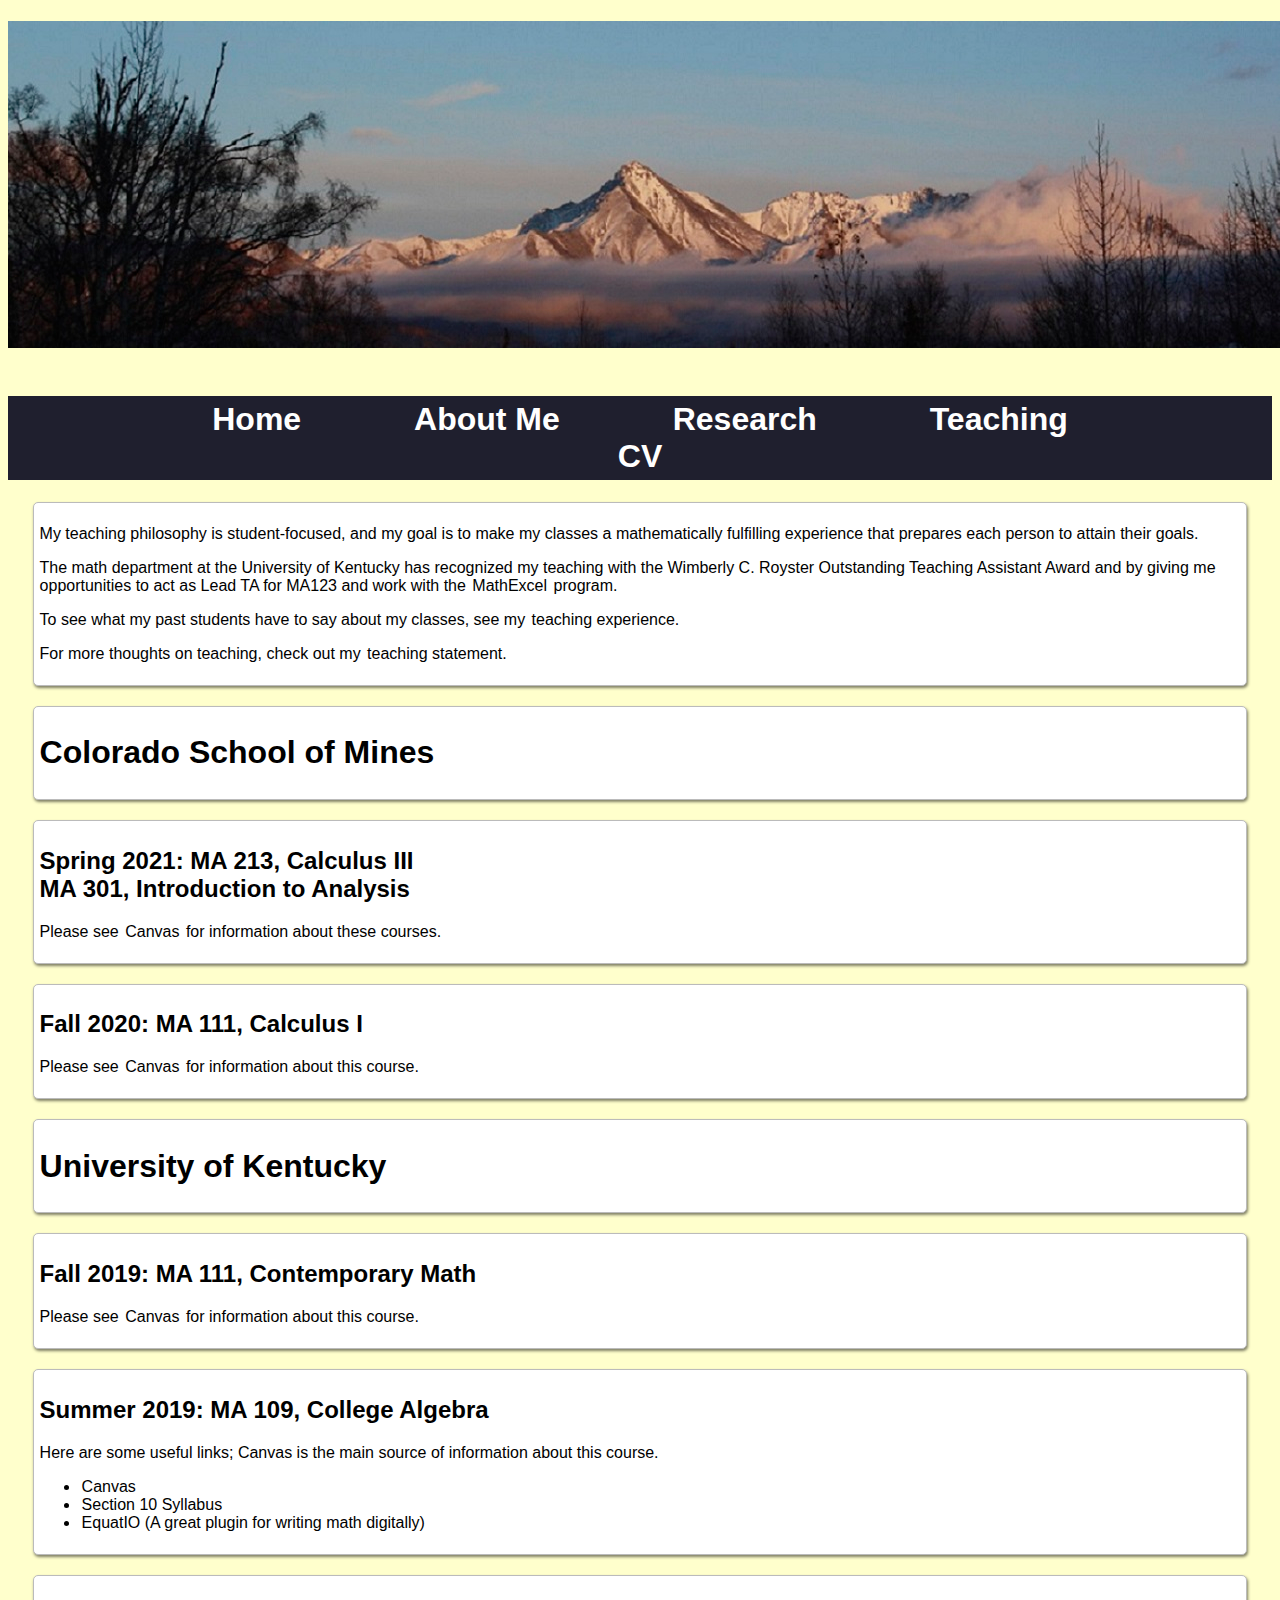
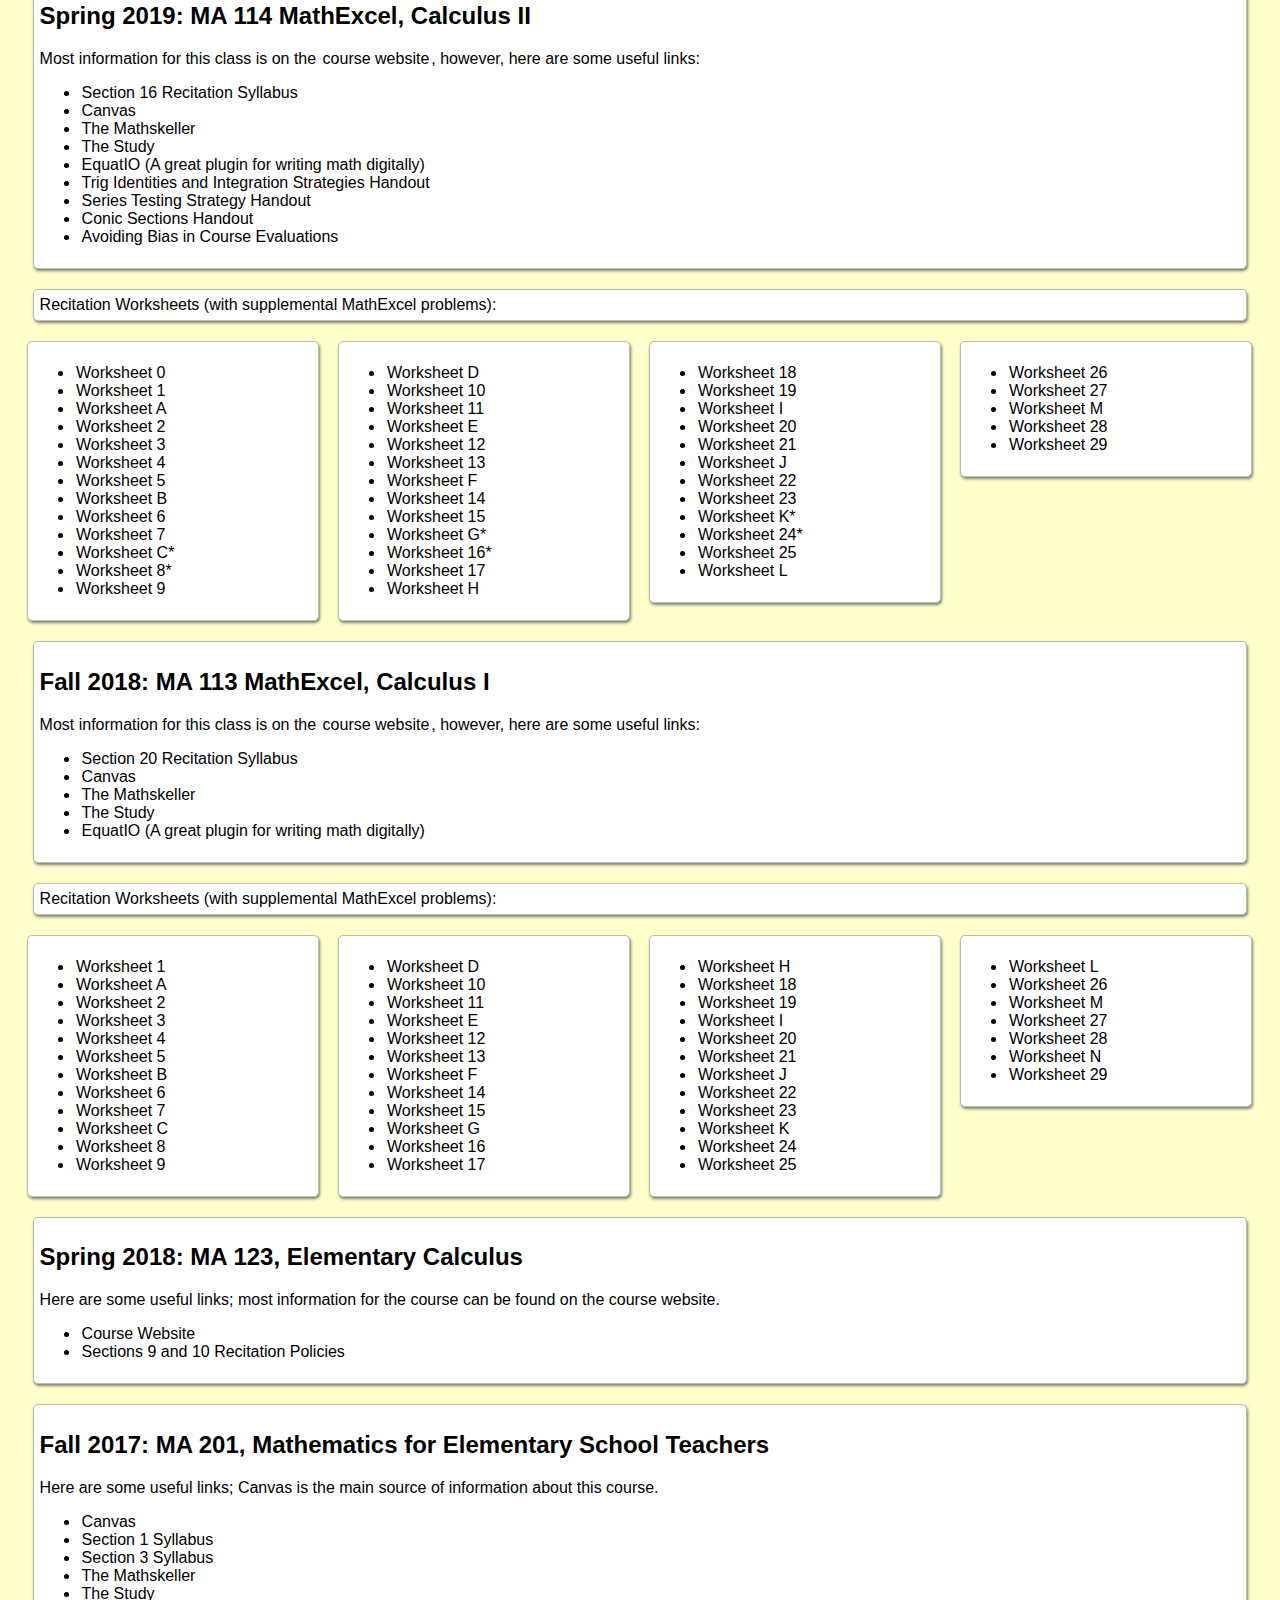
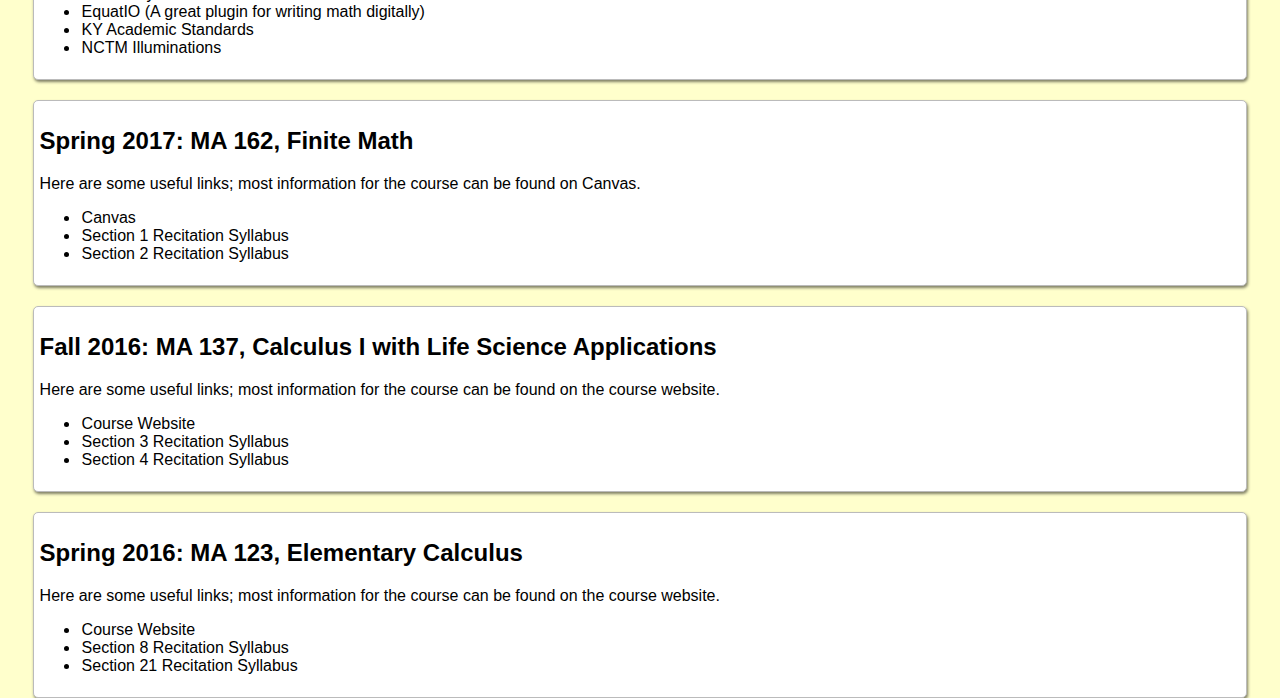
==== Teaching/index.html @ bc7a4fc1 "Update index.html" ====
<!DOCTYPE html>
<html lang="en">

<head><meta http-equiv="Content-Type" content="text/html; charset=utf-8" />
<link rel="stylesheet" type="text/css" href="../style.css" /><title>Kalila Sawyer</title>
</head>

<body>
<h1> 
<div id="container">
	<div id="headerpic">
	</div>

	<div id="menu">
            	<a href="../index">Home</a>
				<a href="../Bio">About Me</a>
				<a href="../Research">Research</a>
				<a href="../Teaching/index">Teaching</a>
		<a target="_blank" href="../CV 1-10-20.pdf">CV</a>
        </div>
</div>
</h1> 

<div class="box" style='margin-bottom: 20px; clear: both;'>
	
	<p>My teaching philosophy is student-focused, and my goal is to make my classes a mathematically fulfilling experience that prepares each 
	person to attain their goals.</p>
	<p>The math department at the University of Kentucky has recognized my teaching with the Wimberly C. Royster Outstanding 
	Teaching Assistant Award and by giving me opportunities to act as Lead TA for MA123 and work with the 
	<a target="_blank" href= "https://math.as.uky.edu/mathexcel"> MathExcel </a> program. </p> 
	
	<p>To see what my past students have to say about my classes, see my <a target="_blank" href= "TeachingExperience.pdf"> teaching experience. </a></p>

	<p>For more thoughts on teaching, check out my
	 <a target="_blank" href= "TeachingStatement.pdf"> teaching statement. </a>  </p>
	<ul>
		
		</ul>

</div>	

	
<div class="box" style='margin-bottom: 20px; clear: both;'>
	<h1> Colorado School of Mines </h1>
	</div>
	
<div class="box" style='margin-bottom: 20px; clear: both;'>
	<h2>Spring 2021: MA 213, Calculus III <br/> 
	                 MA 301, Introduction to Analysis</h2>
	Please see <a target="_blank" href= "https://elearning.mines.edu/"> Canvas </a> for information about these courses. 
	<ul>
		</ul>

</div>	
	
<div class="box" style='margin-bottom: 20px; clear: both;'>
	<h2>Fall 2020: MA 111, Calculus I</h2>
	Please see <a target="_blank" href= "https://elearning.mines.edu/"> Canvas </a> for information about this course. 
	<ul>
		</ul>

</div>	
	
<div class="box" style='margin-bottom: 20px; clear: both;'>
	<h1> University of Kentucky </h1>
	</div>

<div class="box" style='margin-bottom: 20px; clear: both;'>
	<h2>Fall 2019: MA 111, Contemporary Math</h2>
	Please see <a target="_blank" href= "https://uk.instructure.com"> Canvas </a> for information about this course. 
	<ul>
		</ul>

</div>	


<div class="box" style='margin-bottom: 20px; clear: both;'>
	<h2>Summer 2019: MA 109, College Algebra</h2>
	Here are some useful links; Canvas is the main source of information about this course. 
	<ul>
		<li> <a target="_blank" href= "https://uk.instructure.com"> Canvas </a>
		<li> <a target="_blank" href= "MA109SyllabusSu19.pdf"> Section 10 Syllabus</a>
		<li> <a target="_blank" href= "https://www.texthelp.com/en-us/products/equatio/"> EquatIO (A great plugin for writing math digitally)</a>
	</ul>

</div>	


<div class="box" style='margin-bottom: 20px; clear: both;'>
	<h2>Spring 2019: MA 114 MathExcel, Calculus II</h2>
	Most information for this class is on the <a target="_blank" href= "http://www.ms.uky.edu/~ma114/s.19/">course website</a>, however, here are some useful links:

	<ul>
		<li> <a target="_blank" href="MathExcelS19/MA_114_Syllabus_S19.pdf">Section 16 Recitation Syllabus</a>
		<li> <a target="_blank" href= "https://uk.instructure.com"> Canvas </a>
		<li> <a target="_blank" href= "https://math.as.uky.edu/mathskeller"> The Mathskeller </a>
		<li> <a target="_blank" href= "https://www.uky.edu/AE/home"> The Study </a>
		<li> <a target="_blank" href= "https://www.texthelp.com/en-us/products/equatio/"> EquatIO (A great plugin for writing math digitally)</a>
		<li> <a target="_blank" href="MathExcelS19/TrigIDIntegration.pdf">Trig Identities and Integration Strategies Handout</a>
		<li> <a target="_blank" href="MathExcelS19/SeriesTests.pdf">Series Testing Strategy Handout</a>
		<li> <a target="_blank" href="MathExcelS19/ConicSections.pdf">Conic Sections Handout</a>
		<li> <a target="_blank" href="BiasInCourseEvals.pdf">Avoiding Bias in Course Evaluations</a>

	</ul>
</div>
<div class="box" style='margin-bottom: 20px; clear: both;'>
Recitation Worksheets (with supplemental MathExcel problems):
</div>
<div  class="box" style="float: left; width: 22%;margin-bottom: 20px; margin-left: 1.5%;">
			<ul>
				<li> <a target="_blank" href="MathExcelS19/Worksheet0.pdf">Worksheet 0</a>
				<li> <a target="_blank" href="MathExcelS19/Worksheet1.pdf">Worksheet 1</a>
				<li> <a target="_blank" href="MathExcelS19/WorksheetA.pdf">Worksheet A</a>
				<li> <a target="_blank" href="MathExcelS19/Worksheet2.pdf">Worksheet 2</a>
				<li> <a target="_blank" href="MathExcelS19/Worksheet3.pdf">Worksheet 3</a>
				<li> <a target="_blank" href="MathExcelS19/Worksheet4.pdf">Worksheet 4</a>
				<li> <a target="_blank" href="MathExcelS19/Worksheet5.pdf">Worksheet 5</a>
				<li> <a target="_blank" href="MathExcelS19/WorksheetB.pdf">Worksheet B</a>
				<li> <a target="_blank" href="MathExcelS19/Worksheet6.pdf">Worksheet 6</a>
				<li> <a target="_blank" href="MathExcelS19/Worksheet7.pdf">Worksheet 7</a>
				<li> <a target="_blank" href="MathExcelS19/WorksheetCW.pdf">Worksheet C*</a>
				<li> <a target="_blank" href="MathExcelS19/Worksheet8W.pdf">Worksheet 8*</a>
				<li> <a target="_blank" href="MathExcelS19/Worksheet9.pdf">Worksheet 9</a>
			</ul>
</div>
<div  class="box" style="float: left; width: 22%;margin-bottom: 20px; margin-left: 1.5%;">
			<ul>
				<li> <a target="_blank" href="MathExcelS19/WorksheetD.pdf">Worksheet D</a>
				<li> <a target="_blank" href="MathExcelS19/Worksheet10.pdf">Worksheet 10</a>
				<li> <a target="_blank" href="MathExcelS19/Workshee11.pdf">Worksheet 11</a>
				<li> <a target="_blank" href="MathExcelS19/WorksheetE.pdf">Worksheet E</a>
				<li> <a target="_blank" href="MathExcelS19/Worksheet12.pdf">Worksheet 12</a>
				<li> <a target="_blank" href="MathExcelS19/Worksheet13.pdf">Worksheet 13</a>
				<li> <a target="_blank" href="MathExcelS19/WorksheetF.pdf">Worksheet F</a>
				<li> <a target="_blank" href="MathExcelS19/Worksheet14.pdf">Worksheet 14</a>
				<li> <a target="_blank" href="MathExcelS19/Worksheet15.pdf">Worksheet 15</a>
				<li> <a target="_blank" href="MathExcelS19/WorksheetGW.pdf">Worksheet G*</a>
				<li> <a target="_blank" href="MathExcelS19/Worksheet16W.pdf">Worksheet 16*</a>
				<li> <a target="_blank" href="MathExcelS19/Worksheet17.pdf">Worksheet 17</a>
				<li> <a target="_blank" href="MathExcelS19/WorksheetH.pdf">Worksheet H</a>
				
			</ul>
</div>

<div  class="box" style="float: left; width: 22%;margin-bottom: 20px; margin-left: 1.5%;">
			<ul>
				<li> <a target="_blank" href="MathExcelS19/Worksheet18.pdf.pdf">Worksheet 18</a>
				<li> <a target="_blank" href="MathExcelS19/Worksheet19.pdf">Worksheet 19</a>
				<li> <a target="_blank" href="MathExcelS19/WorksheetI.pdf">Worksheet I</a>
				<li> <a target="_blank" href="MathExcelS19/Worksheet20.pdf">Worksheet 20</a>
				<li> <a target="_blank" href="MathExcelS19/Worksheet21.pdf">Worksheet 21</a>
				<li> <a target="_blank" href="MathExcelS19/WorksheetJ.pdf">Worksheet J</a>
				<li> <a target="_blank" href="MathExcelS19/Worksheet22.pdf">Worksheet 22</a>
				<li> <a target="_blank" href="MathExcelS19/Worksheet23.pdf">Worksheet 23</a>
				<li> <a target="_blank" href="MathExcelS19/WorksheetKW.pdf">Worksheet K*</a>
				<li> <a target="_blank" href="MathExcelS19/Worksheet24W.pdf">Worksheet 24*</a>
				<li> <a target="_blank" href="MathExcelS19/Worksheet25.pdf">Worksheet 25</a>
				<li> <a target="_blank" href="MathExcelS19/WorksheetL.pdf">Worksheet L</a>

				
			</ul>
</div>
<div  class="box" style="float: left; width: 22%;margin-bottom: 20px; margin-left: 1.5%;">
			<ul>
				<li> <a target="_blank" href="MathExcelS19/Worksheet26.pdf">Worksheet 26</a>
				<li> <a target="_blank" href="MathExcelS19/Worksheet27.pdf">Worksheet 27</a>
				<li> <a target="_blank" href="MathExcelS19/WorksheetM.pdf">Worksheet M</a>
				<li> <a target="_blank" href="MathExcelS19/Worksheet28.pdf">Worksheet 28</a>
				<li> <a target="_blank" href="MathExcelS19/Worksheet29.pdf">Worksheet 29</a>

				
			</ul>
</div>





<div class="box" style='margin-bottom: 20px; clear: both;'>
	<h2>Fall 2018: MA 113 MathExcel, Calculus I</h2>
	Most information for this class is on the <a target="_blank" href= "http://www.ms.uky.edu/~ma113/f.18/">course website</a>, however, here are some useful links:

	<ul>
		<li> <a target="_blank" href="MathExcelF18/ma-113-syllabus.pdf">Section 20 Recitation Syllabus</a>
		<li> <a target="_blank" href= "https://uk.instructure.com"> Canvas </a>
		<li> <a target="_blank" href= "https://math.as.uky.edu/mathskeller"> The Mathskeller </a>
		<li> <a target="_blank" href= "https://www.uky.edu/AE/home"> The Study </a>
		<li> <a target="_blank" href= "https://www.texthelp.com/en-us/products/equatio/"> EquatIO (A great plugin for writing math digitally)</a>
	</ul>
</div>
<div class="box" style='margin-bottom: 20px; clear: both;'>
Recitation Worksheets (with supplemental MathExcel problems):
</div>
<div  class="box" style="float: left; width: 22%;margin-bottom: 20px; margin-left: 1.5%;">
			<ul>
				<li> <a target="_blank" href="MathExcelF18/regular_and_supplemental1.pdf">Worksheet 1</a>
				<li> <a target="_blank" href="MathExcelF18/MXLA.pdf">Worksheet A</a>
				<li> <a target="_blank" href="MathExcelF18/regular_and_supplemental2.pdf">Worksheet 2</a>
				<li> <a target="_blank" href="MathExcelF18/regular_and_supplemental3.pdf">Worksheet 3</a>
				<li> <a target="_blank" href="MathExcelF18/regular_and_supplemental4.pdf">Worksheet 4</a>
				<li> <a target="_blank" href="MathExcelF18/regular_and_supplemental5.pdf">Worksheet 5</a>
				<li> <a target="_blank" href="MathExcelF18/MXLB.pdf">Worksheet B</a>
				<li> <a target="_blank" href="MathExcelF18/regular_and_supplemental6.pdf">Worksheet 6</a>
				<li> <a target="_blank" href="MathExcelF18/regular_and_supplemental7.pdf">Worksheet 7</a>
				<li> <a target="_blank" href="MathExcelF18/MXLC.pdf">Worksheet C</a>
				<li> <a target="_blank" href="MathExcelF18/regular_and_supplemental8.pdf">Worksheet 8</a>
				<li> <a target="_blank" href="MathExcelF18/regular_and_supplemental9.pdf">Worksheet 9</a>	</ul>
</div>
<div  class="box" style="float: left; width: 22%;margin-bottom: 20px; margin-left: 1.5%;">
			<ul>
				<li> <a target="_blank" href="MathExcelF18/MXLD.pdf">Worksheet D</a>
				<li> <a target="_blank" href="MathExcelF18/regular_and_supplemental10.pdf">Worksheet 10</a>
				<li> <a target="_blank" href="MathExcelF18/regular_and_supplemental11.pdf">Worksheet 11</a>
				<li> <a target="_blank" href="MathExcelF18/MXLE.pdf">Worksheet E</a>
				<li> <a target="_blank" href="MathExcelF18/regular_and_supplemental12.pdf">Worksheet 12</a>
				<li> <a target="_blank" href="MathExcelF18/regular_and_supplemental13.pdf">Worksheet 13</a>
				<li> <a target="_blank" href="MathExcelF18/MXLF.pdf">Worksheet F</a>
				<li> <a target="_blank" href="MathExcelF18/regular_and_supplemental14.pdf">Worksheet 14</a>
				<li> <a target="_blank" href="MathExcelF18/regular_and_supplemental15.pdf">Worksheet 15</a>
				<li> <a target="_blank" href="MathExcelF18/MXLG.pdf">Worksheet G</a>
				<li> <a target="_blank" href="MathExcelF18/regular_and_supplemental16.pdf">Worksheet 16</a>
				<li> <a target="_blank" href="MathExcelF18/regular_and_supplemental17.pdf">Worksheet 17</a>
			</ul>
</div>
<div  class="box" style="float: left; width: 22%;margin-bottom: 20px; margin-left: 1.5%;">
			<ul>
				<li> <a target="_blank" href="MathExcelF18/MXLH.pdf">Worksheet H</a>
				<li> <a target="_blank" href="MathExcelF18/regular_and_supplemental18.pdf">Worksheet 18</a>
				<li> <a target="_blank" href="MathExcelF18/regular_and_supplemental19.pdf">Worksheet 19</a>
				<li> <a target="_blank" href="MathExcelF18/MXLI.pdf">Worksheet I</a>
				<li> <a target="_blank" href="MathExcelF18/regular_and_supplemental20.pdf">Worksheet 20</a>
				<li> <a target="_blank" href="MathExcelF18/regular_and_supplemental21.pdf">Worksheet 21</a>
				<li> <a target="_blank" href="MathExcelF18/MXLJ.pdf">Worksheet J</a>
				<li> <a target="_blank" href="MathExcelF18/regular_and_supplemental22.pdf">Worksheet 22</a>
				<li> <a target="_blank" href="MathExcelF18/regular_and_supplemental23.pdf">Worksheet 23</a>
				<li> <a target="_blank" href="MathExcelF18/MXLK.pdf">Worksheet K</a>
				<li> <a target="_blank" href="MathExcelF18/regular_and_supplemental24.pdf">Worksheet 24</a>
				<li> <a target="_blank" href="MathExcelF18/regular_and_supplemental25.pdf">Worksheet 25</a>
			</ul>
</div>
<div  class="box" style="float: left; width: 22%;margin-bottom: 20px; margin-left: 1.5%;">
			<ul>
				<li> <a target="_blank" href="MathExcelF18/MXLL.pdf">Worksheet L</a>
				<li> <a target="_blank" href="MathExcelF18/regular_and_supplemental26.pdf">Worksheet 26</a>
				<li> <a target="_blank" href="MathExcelF18/MXLM.pdf">Worksheet M</a>
				<li> <a target="_blank" href="MathExcelF18/regular_and_supplemental27.pdf">Worksheet 27</a>
				<li> <a target="_blank" href="MathExcelF18/regular_and_supplemental28.pdf">Worksheet 28</a>
				<li> <a target="_blank" href="MathExcelF18/MXLN.pdf">Worksheet N</a>
				<li> <a target="_blank" href="MathExcelF18/regular_and_supplemental29.pdf">Worksheet 29</a>
			</ul>
</div>

<div class="box" style='margin-bottom: 20px; clear: both;'>
	<h2>Spring 2018: MA 123, Elementary Calculus</h2>
	Here are some useful links; most information for the course can be found on the course website. 
	<ul>
		<li> <a target="_blank" href= "http://www.ms.uky.edu/~ma123/Spring18/"> Course Website </a>
		<li> <a target="_blank" href= "MA123SyllabusS18.pdf"> Sections 9 and 10 Recitation Policies</a>
	</ul>
</div>

<div class="box" style='margin-bottom: 20px; clear: both;'>
	<h2>Fall 2017: MA 201, Mathematics for Elementary School Teachers</h2>
	Here are some useful links; Canvas is the main source of information about this course. 
	<ul>
		<li> <a target="_blank" href= "https://uk.instructure.com"> Canvas </a>
		<li> <a target="_blank" href= "MA201_001SyllabusF17.pdf"> Section 1 Syllabus</a>
		<li> <a target="_blank" href= "MA201_003SyllabusF17.pdf"> Section 3 Syllabus</a>
		<li> <a target="_blank" href= "https://math.as.uky.edu/mathskeller"> The Mathskeller </a>
		<li> <a target="_blank" href= "https://www.uky.edu/AE/home"> The Study </a>
		<li> <a target="_blank" href= "https://www.texthelp.com/en-us/products/equatio/"> EquatIO (A great plugin for writing math digitally)</a>
		<li> <a target="_blank" href= "https://education.ky.gov/curriculum/standards/kyacadstand/Pages/default.aspx"> KY Academic Standards </a>
		<li> <a target="_blank" href= "https://illuminations.nctm.org/"> NCTM Illuminations </a>
	</ul>

</div>	

<div class="box" style='margin-bottom: 20px; clear: both;'>
	<h2>Spring 2017: MA 162, Finite Math</h2>
	Here are some useful links; most information for the course can be found on Canvas. 
	<ul>
		<li> <a target="_blank" href= "https://uk.instructure.com"> Canvas </a>
		<li> <a target="_blank" href= "MA162_001SyllabusS17.pdf"> Section 1 Recitation Syllabus</a>
		<li> <a target="_blank" href= "MA162_002SyllabusS17.pdf"> Section 2 Recitation Syllabus</a>
	</ul>

</div>	

<div class="box" style='margin-bottom: 20px; clear: both;'>
	<h2>Fall 2016: MA 137, Calculus I with Life Science Applications </h2>
	Here are some useful links; most information for the course can be found on the course website. 
	<ul>
		<li> <a target="_blank" href= "https://www.ms.uky.edu/~ma137/"> Course Website </a>
		<li> <a target="_blank" href= "MA137_003SyllabusF16.pdf"> Section 3 Recitation Syllabus</a>
		<li> <a target="_blank" href= "MA137_004SyllabusF16.pdf"> Section 4 Recitation Syllabus</a>
	</ul>

</div>	

<div class="box" style='margin-bottom: 100px; clear: both;'>
	<h2>Spring 2016: MA 123, Elementary Calculus</h2>
	Here are some useful links; most information for the course can be found on the course website. 
	<ul>
		<li> <a target="_blank" href= "http://www.ms.uky.edu/~ma123/Spring17/"> Course Website </a>
		<li> <a target="_blank" href= "MA123_008SyllabusS16.pdf"> Section 8 Recitation Syllabus</a>
		<li> <a target="_blank" href= "MA123_021SyllabusS16.pdf"> Section 21 Recitation Syllabus</a>
	</ul>

</div>

</body>
</html>
---- style.css ----
html {
 background: #ffffcc;
 height: 100%;
 margin: 0px;
 font: 16px Tahoma, Geneva,sans-serif;
 }

#menu{
	background-color:#1f1f2e;
	color: #ffffff;
	margin:auto;
	max-width: 95%;
	text-align: center;
    	padding: 5px 100px 5px 100px;
    	text-decoration: none;}

#menu a:link, #menu a:visited {
		padding: 0px 2px 0px 2px;
		color: white;
		outline:0px;
		background-color:#1f1f2e;
		margin: 0px 50px 0px 50px;}
#menu a:hover, #menu a:active {
		padding:0px 2px 0px 2px;
		color: white;
		background-color: #47476b;
		margin:0px 50px 0px 50px;}



#headerpic{
	display: block;

width:1275px;
height:325px;
top:10px;
margin: auto;
background-image:url(WebsiteHeader.jpg);
background-repeat:no-repeat;
padding: 0px 0px 50px 0px;
	}

.box {
 background:white;
 -moz-box-shadow: 1px 2px 3px rgba(0,0,0,.5);
 -webkit-box-shadow: 1px 2px 3px rgba(0,0,0,.5);
 box-shadow: 1px 2px 3px rgba(0,0,0,.5);
 border: 1px solid #bbbbbb;
 border-radius: 5px;
 display: block;
 margin:auto;
 max-width:95%;
 padding: 6px 6px 6px 6px;
}
a:link, a:visited {
 padding: 0px 2px 0px 2px;
 color: black;
 outline: 0px;
 text-decoration: none;
 }
a:hover,  a:active {
background: #1f1f2e;
 border-radius: 3px;
 padding: 0px 2px 0px 2px;
 color: white;
 outline: 0px;
 text-decoration: none;
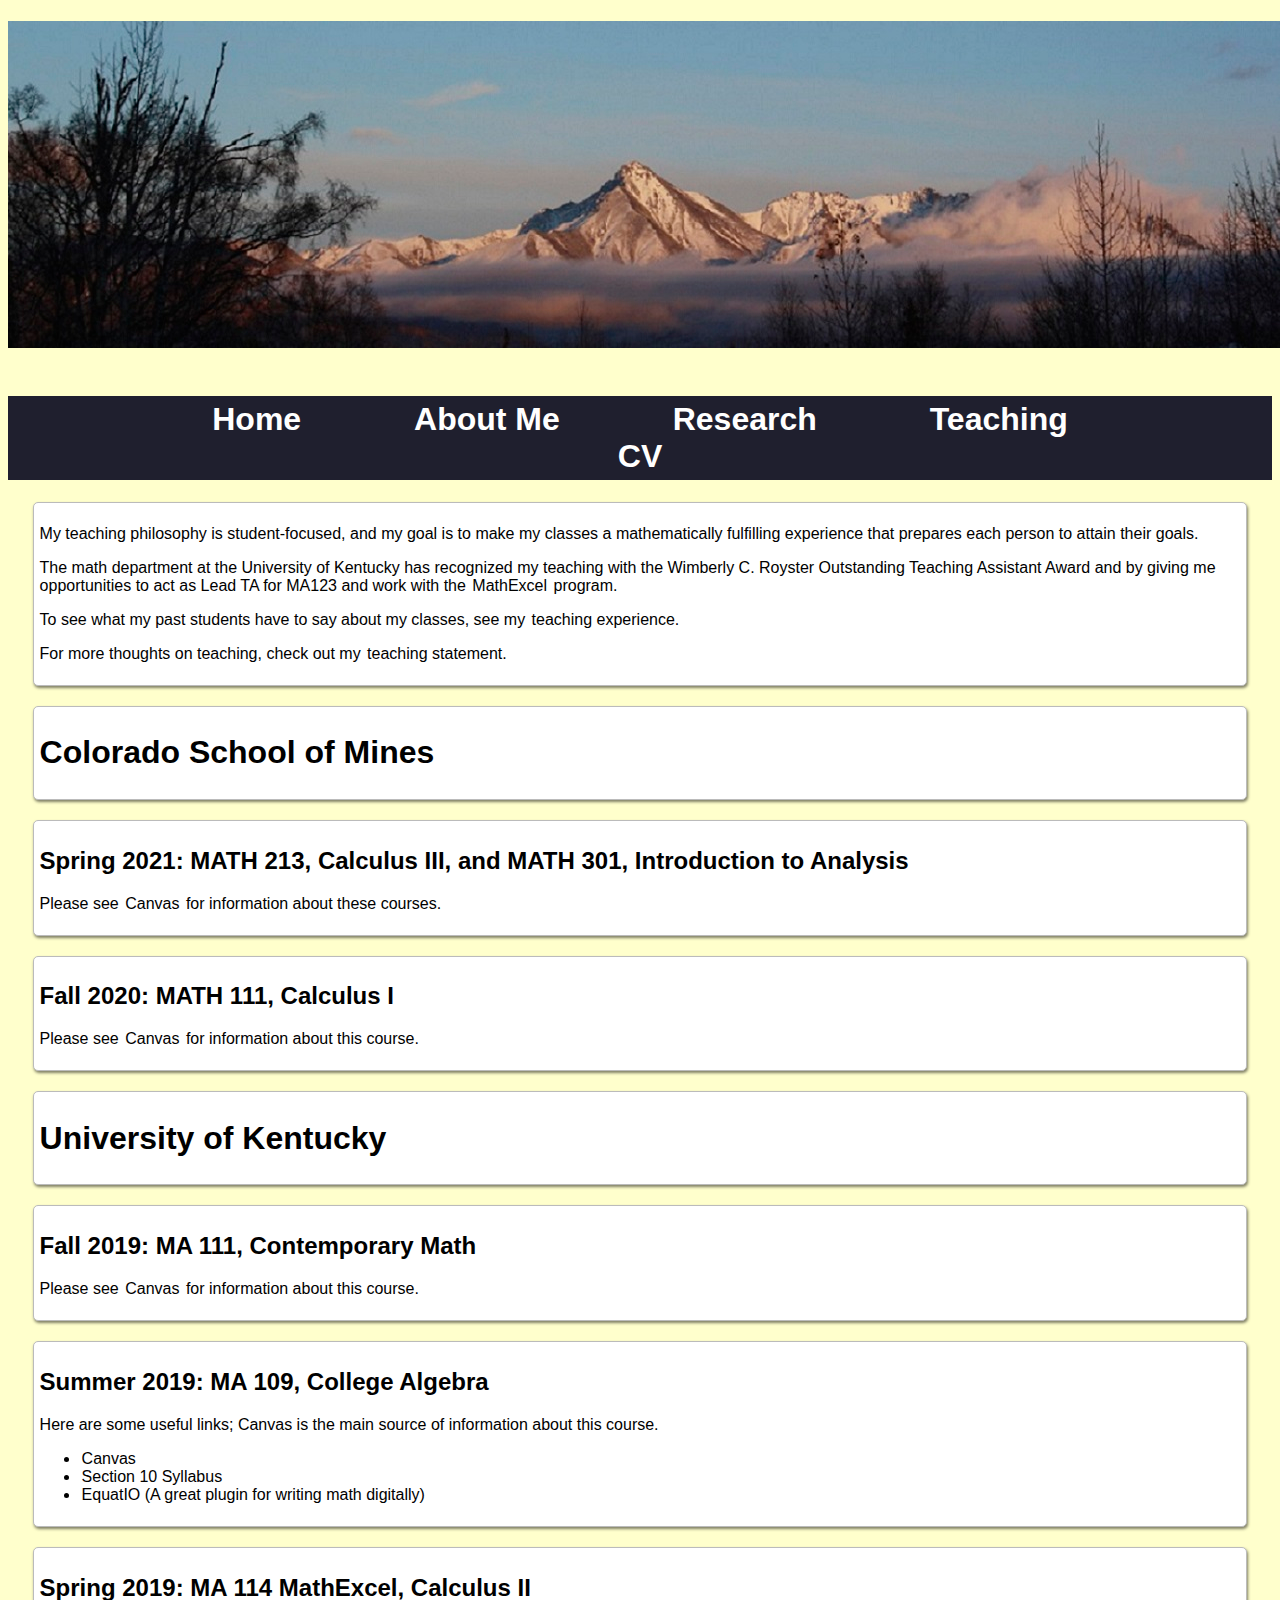
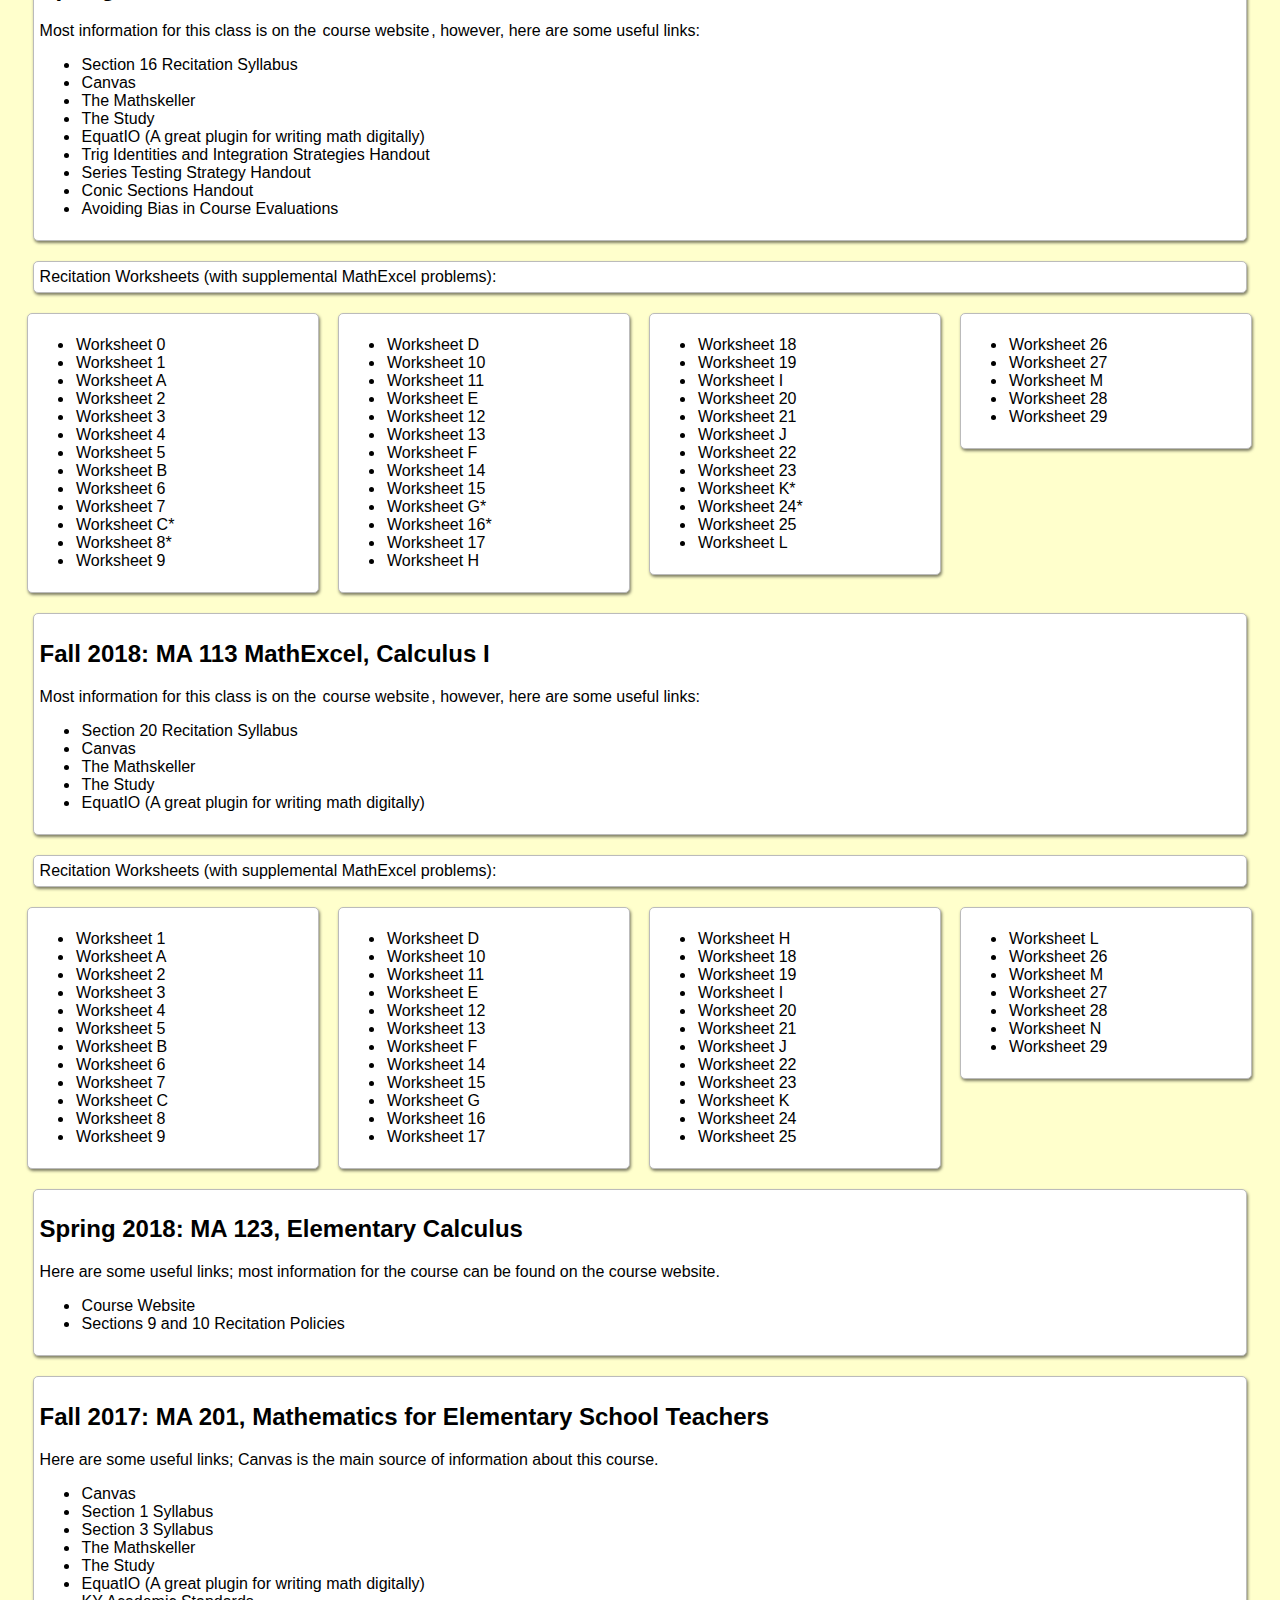
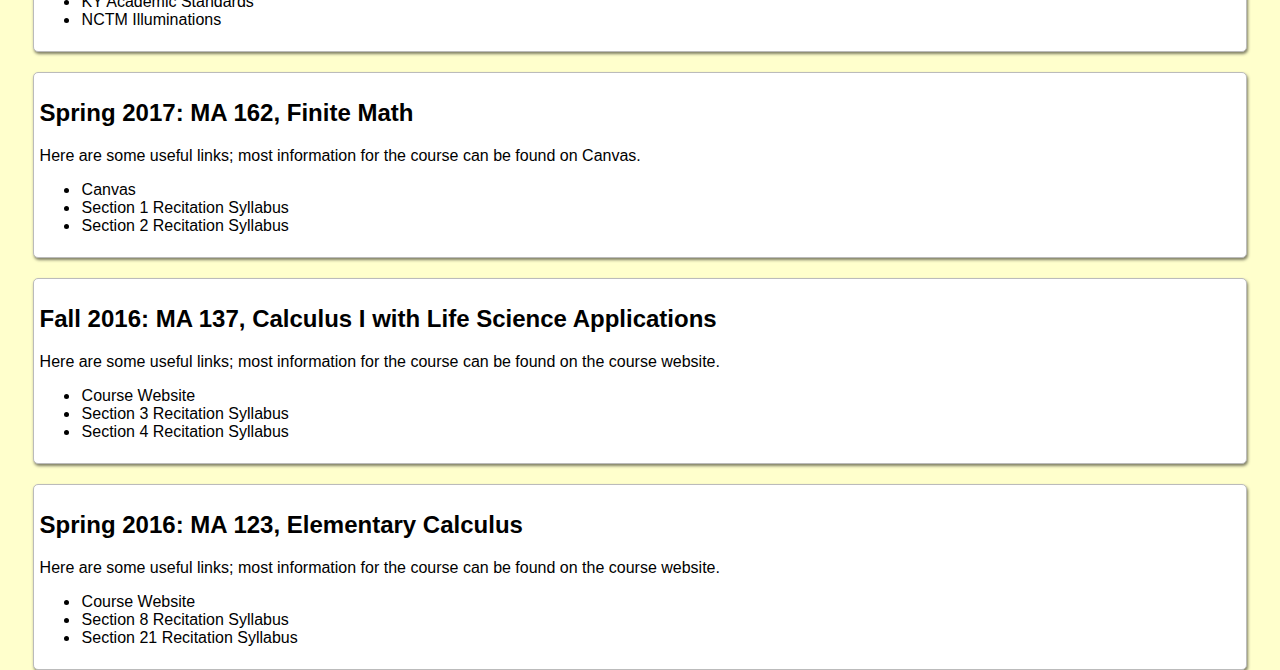
==== commit 32a1578f: "Update index.html" ====
--- a/Teaching/index.html
+++ b/Teaching/index.html
@@ -45,8 +45,8 @@
 	</div>
 	
 <div class="box" style='margin-bottom: 20px; clear: both;'>
-	<h2>Spring 2021: MA 213, Calculus III <br/> 
-	                 MA 301, Introduction to Analysis</h2>
+	<h2>Spring 2021: MATH 213, Calculus III, and 
+	                 MATH 301, Introduction to Analysis</h2>
 	Please see <a target="_blank" href= "https://elearning.mines.edu/"> Canvas </a> for information about these courses. 
 	<ul>
 		</ul>
@@ -54,7 +54,7 @@
 </div>	
 	
 <div class="box" style='margin-bottom: 20px; clear: both;'>
-	<h2>Fall 2020: MA 111, Calculus I</h2>
+	<h2>Fall 2020: MATH 111, Calculus I</h2>
 	Please see <a target="_blank" href= "https://elearning.mines.edu/"> Canvas </a> for information about this course. 
 	<ul>
 		</ul>
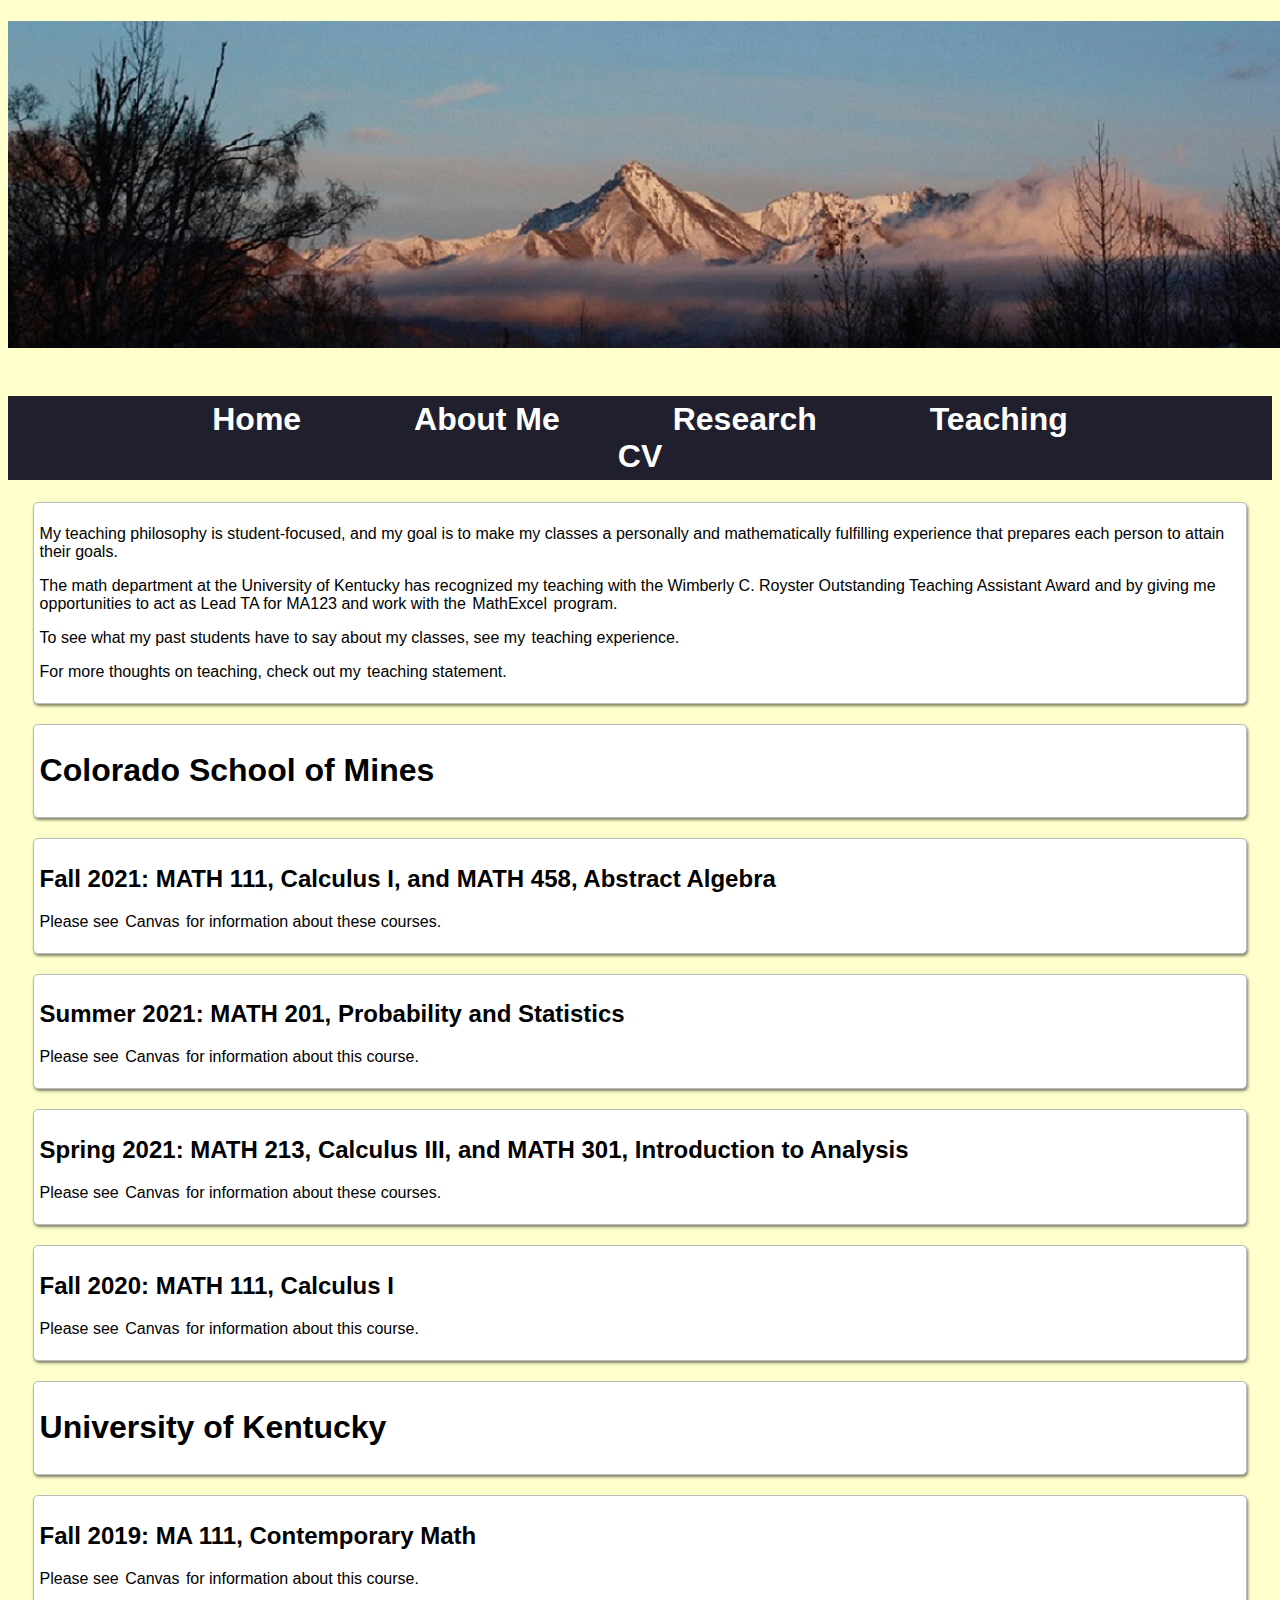
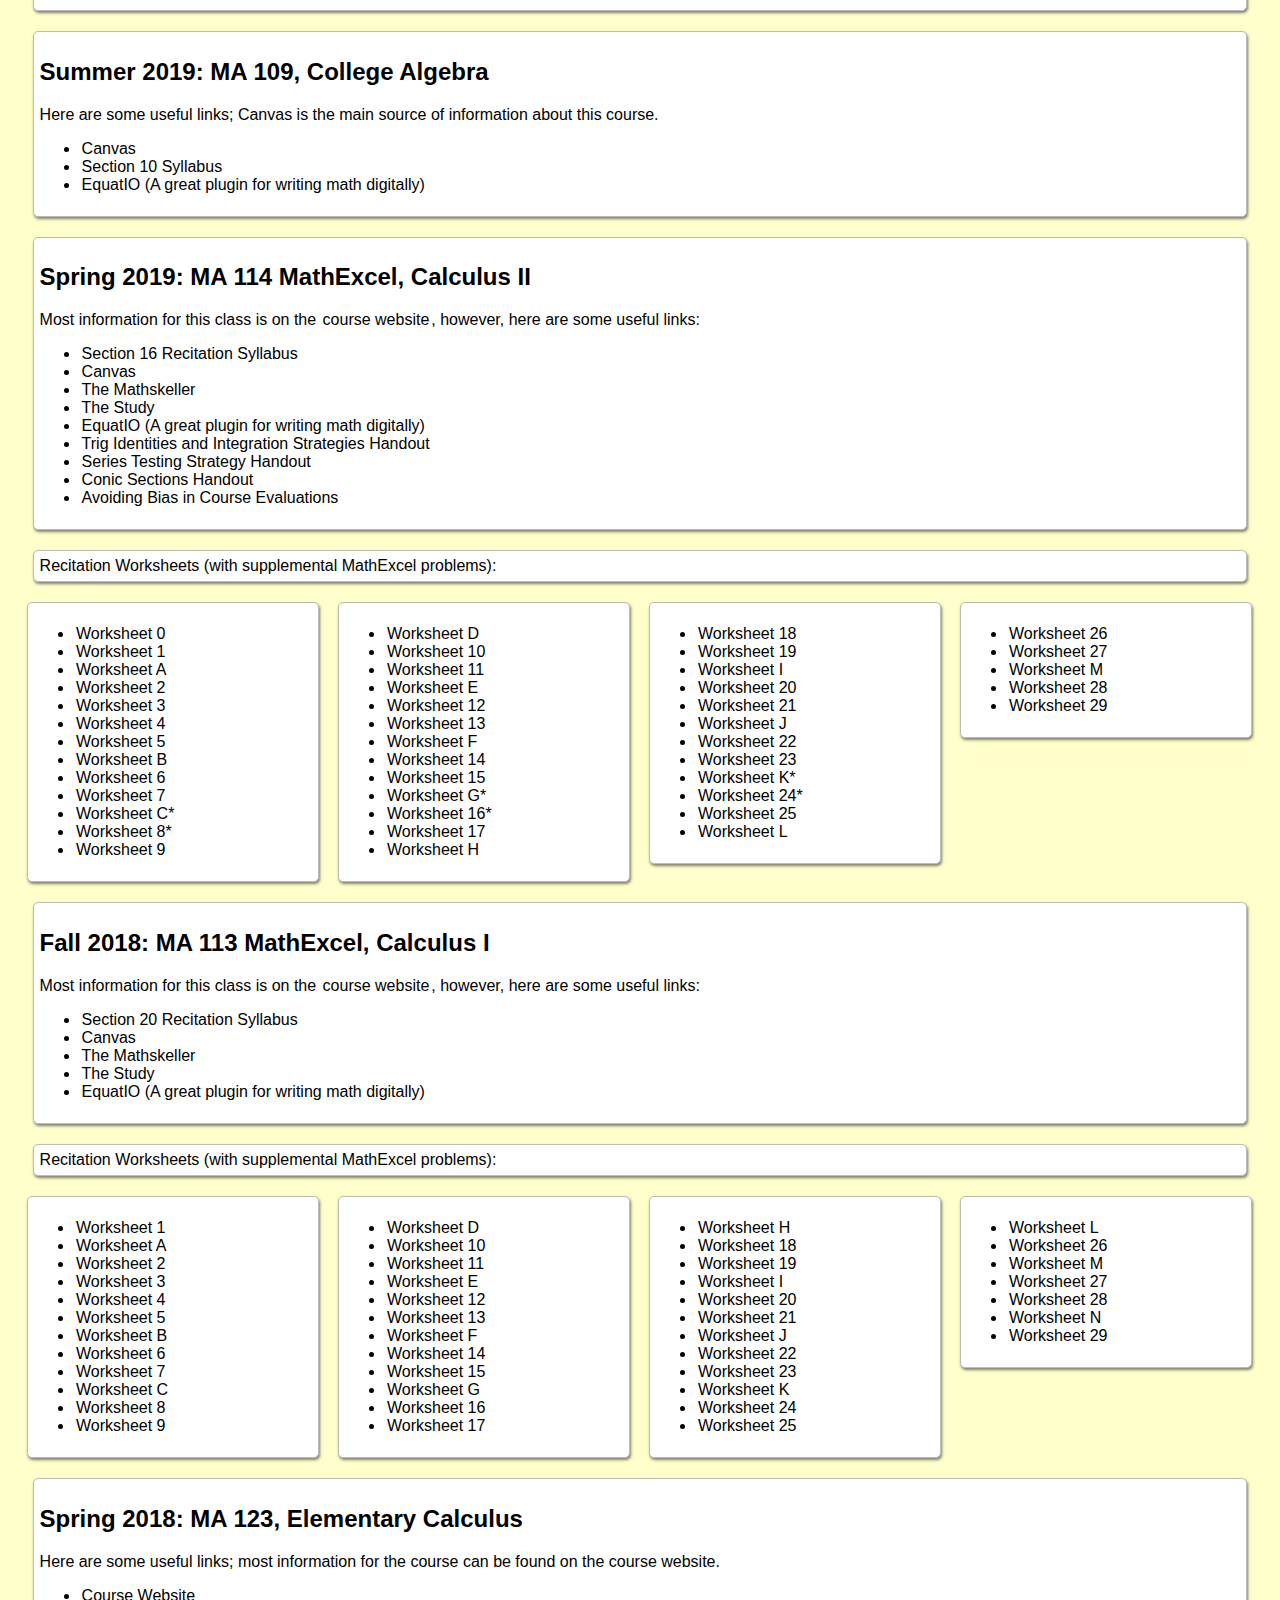
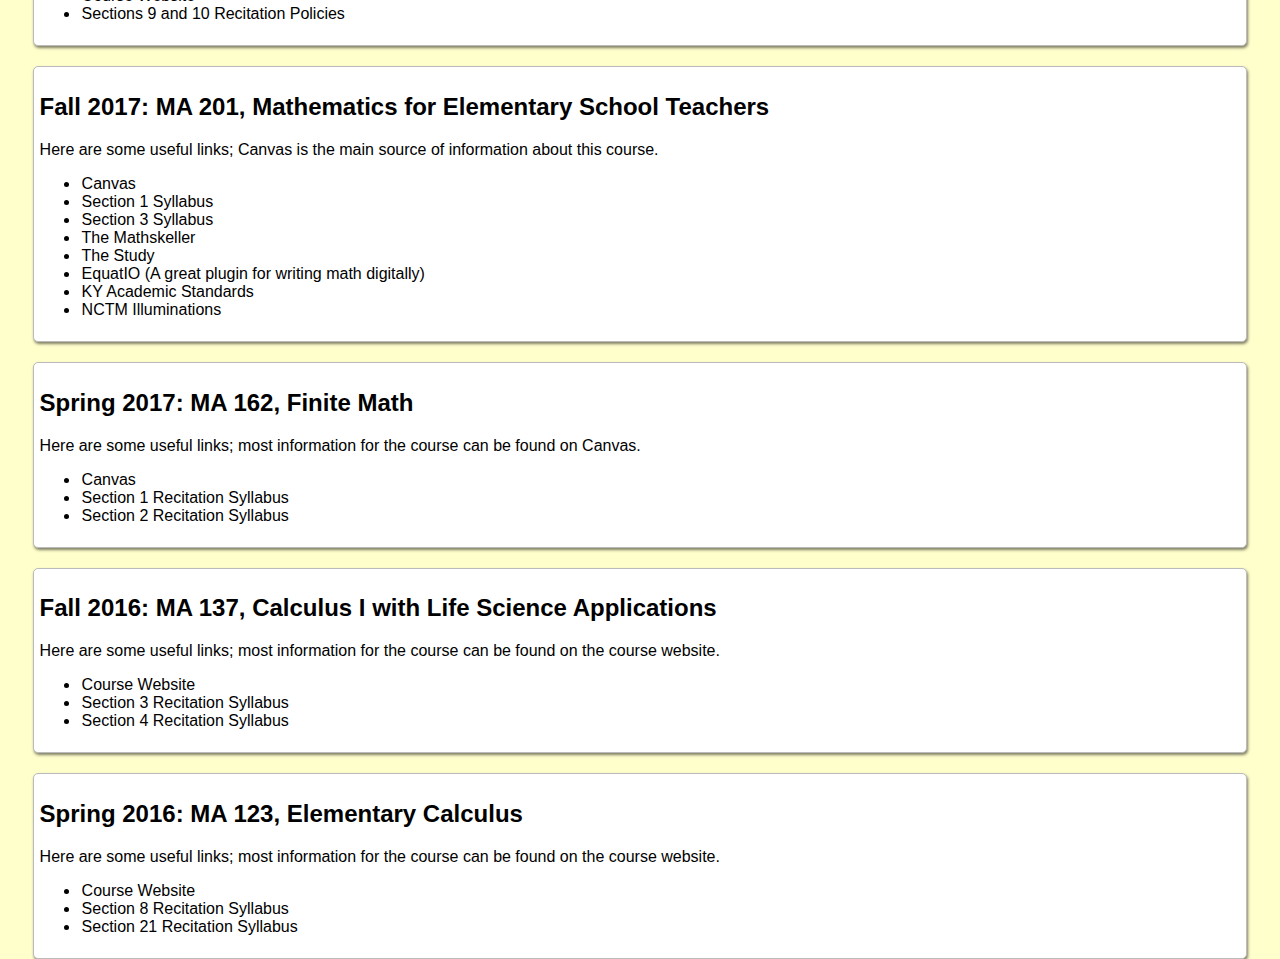
==== commit 6cc74d3e: "Update index.html" ====
--- a/Teaching/index.html
+++ b/Teaching/index.html
@@ -16,14 +16,14 @@
 				<a href="../Bio">About Me</a>
 				<a href="../Research">Research</a>
 				<a href="../Teaching/index">Teaching</a>
-		<a target="_blank" href="../CV 1-10-20.pdf">CV</a>
+		<a target="_blank" href="../CV-6-18-21.pdf">CV</a>
         </div>
 </div>
 </h1> 
 
 <div class="box" style='margin-bottom: 20px; clear: both;'>
 	
-	<p>My teaching philosophy is student-focused, and my goal is to make my classes a mathematically fulfilling experience that prepares each 
+	<p>My teaching philosophy is student-focused, and my goal is to make my classes a personally and mathematically fulfilling experience that prepares each 
 	person to attain their goals.</p>
 	<p>The math department at the University of Kentucky has recognized my teaching with the Wimberly C. Royster Outstanding 
 	Teaching Assistant Award and by giving me opportunities to act as Lead TA for MA123 and work with the 
@@ -43,6 +43,23 @@
 <div class="box" style='margin-bottom: 20px; clear: both;'>
 	<h1> Colorado School of Mines </h1>
 	</div>
+	
+<div class="box" style='margin-bottom: 20px; clear: both;'>
+	<h2>Fall 2021: MATH 111, Calculus I, and 
+	                 MATH 458, Abstract Algebra</h2>
+	Please see <a target="_blank" href= "https://elearning.mines.edu/"> Canvas </a> for information about these courses. 
+	<ul>
+		</ul>
+
+</div>
+	
+<div class="box" style='margin-bottom: 20px; clear: both;'>
+	<h2>Summer 2021: MATH 201, Probability and Statistics</h2>
+	Please see <a target="_blank" href= "https://elearning.mines.edu/"> Canvas </a> for information about this course. 
+	<ul>
+		</ul>
+
+</div>	
 	
 <div class="box" style='margin-bottom: 20px; clear: both;'>
 	<h2>Spring 2021: MATH 213, Calculus III, and 
